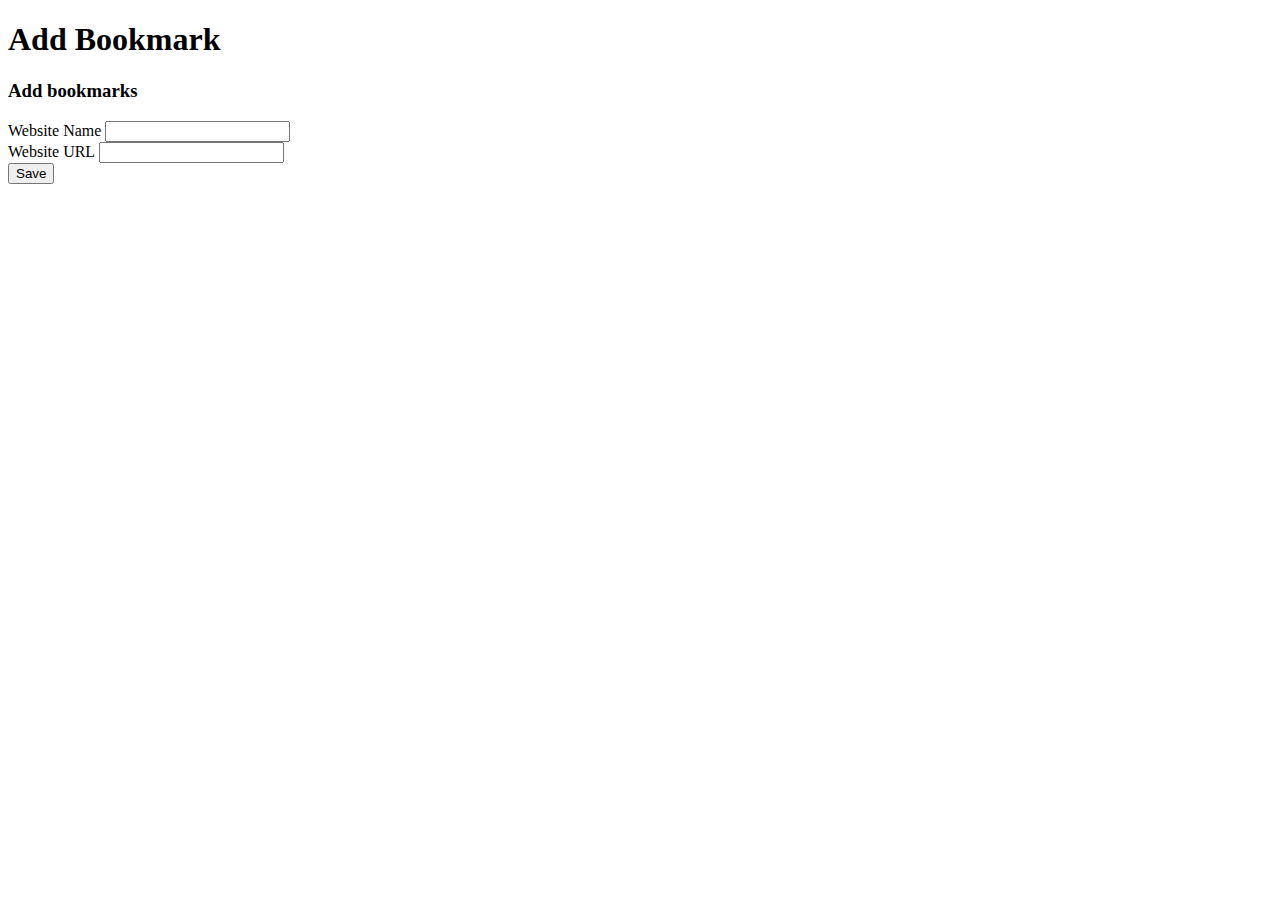
==== jsproject-1/index.html @ 64dd28e9 "Setup" ====
<!DOCTYPE html>
<html lang="en">
<head>
    <meta charset="UTF-8">
    <meta name="viewport" content="width=device-width, initial-scale=1.0">
    <link rel="stylesheet" href="index.css">
    <link rel="stylesheet" href="https://cdnjs.cloudflare.com/ajax/libs/font-awesome/6.6.0/css/all.min.css" integrity="sha512-Kc323vGBEqzTmouAECnVceyQqyqdsSiqLQISBL29aUW4U/M7pSPA/gEUZQqv1cwx4OnYxTxve5UMg5GT6L4JJg==" crossorigin="anonymous" referrerpolicy="no-referrer" />

    <title>Bookmark Web Application</title>
</head>
<body>
    <h1>Add Bookmark</h1>
    <!--Bookmarks-->
    <div class="container" id="bookmarks-container">

    </div>
    <!--Module-->
    <div class="container" id="module-container">
        <div class="module">
            <i class="fas fa-times close modal" id="close-module"></i>

            <div class="module-header">
                <h3>Add bookmarks</h3>
            </div>
            <div class="module-content">
                <form id="bookform">
                    <!--Website name-->
                    <div class="form-group">
                        <label for="website-name" class="form-label">Website Name</label>
                        <input type="text" class="form-input" id="website-name">
                    </div>
                    <!--Website URL-->
                    <div class="form-group"></div>
                        <label for="website-url" class="form-label">Website URL</label>
                        <input type="text" class="form-input" id="website-url">
                    </div>
                    <button type="submit">Save</button>
                </form>
            </div>
        </div>
    </div>
    <!--Script-->
    <script src="index.js"></script>
</body>
</html>
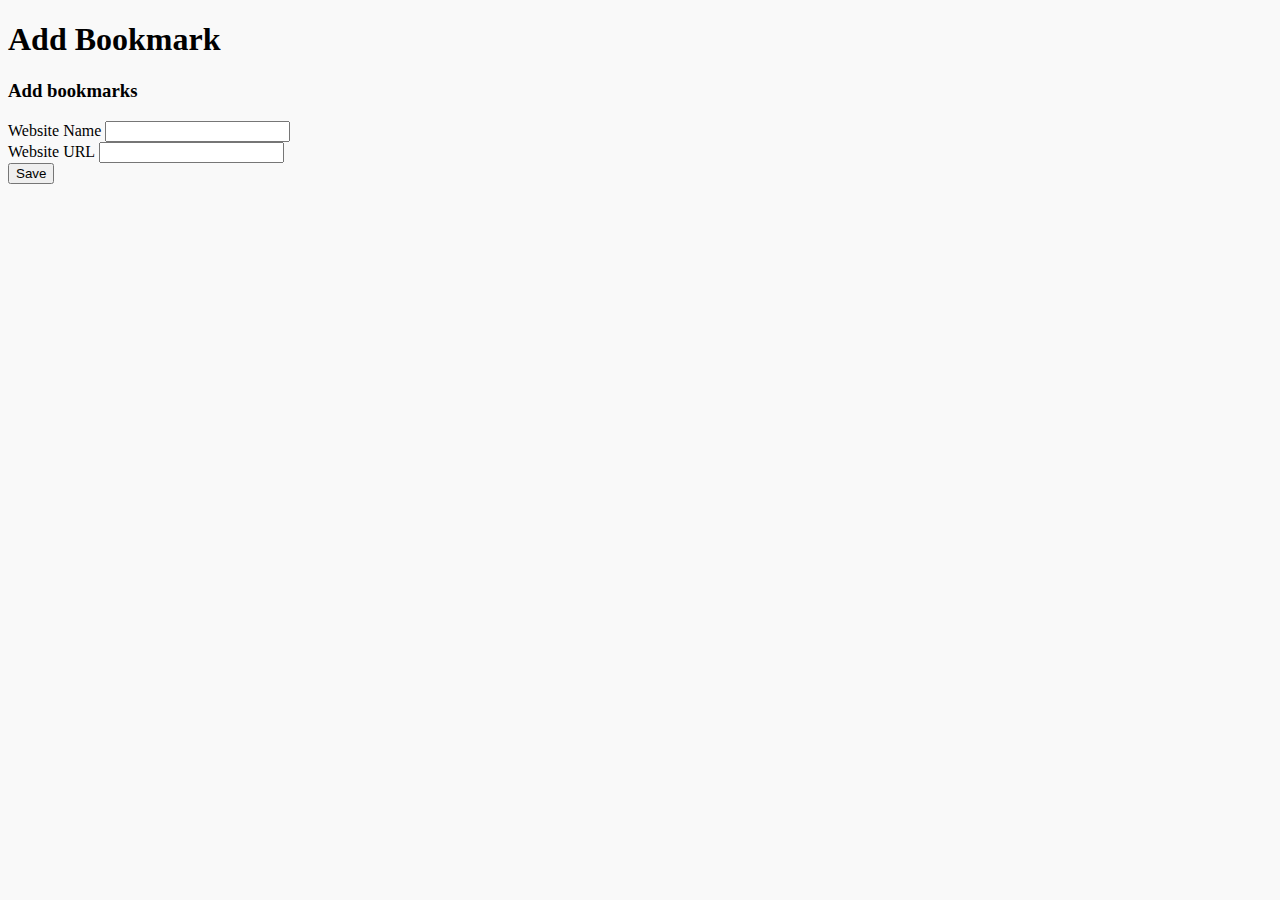
==== commit b4c65a9a: "Style Start" ====
--- a/jsproject-1/index.html
+++ b/jsproject-1/index.html
@@ -1,13 +1,17 @@
 <!DOCTYPE html>
 <html lang="en">
+
 <head>
     <meta charset="UTF-8">
     <meta name="viewport" content="width=device-width, initial-scale=1.0">
     <link rel="stylesheet" href="index.css">
-    <link rel="stylesheet" href="https://cdnjs.cloudflare.com/ajax/libs/font-awesome/6.6.0/css/all.min.css" integrity="sha512-Kc323vGBEqzTmouAECnVceyQqyqdsSiqLQISBL29aUW4U/M7pSPA/gEUZQqv1cwx4OnYxTxve5UMg5GT6L4JJg==" crossorigin="anonymous" referrerpolicy="no-referrer" />
+    <link rel="stylesheet" href="https://cdnjs.cloudflare.com/ajax/libs/font-awesome/6.6.0/css/all.min.css"
+        integrity="sha512-Kc323vGBEqzTmouAECnVceyQqyqdsSiqLQISBL29aUW4U/M7pSPA/gEUZQqv1cwx4OnYxTxve5UMg5GT6L4JJg=="
+        crossorigin="anonymous" referrerpolicy="no-referrer" />
 
     <title>Bookmark Web Application</title>
 </head>
+
 <body>
     <h1>Add Bookmark</h1>
     <!--Bookmarks-->
@@ -31,15 +35,16 @@
                     </div>
                     <!--Website URL-->
                     <div class="form-group"></div>
-                        <label for="website-url" class="form-label">Website URL</label>
-                        <input type="text" class="form-input" id="website-url">
-                    </div>
-                    <button type="submit">Save</button>
-                </form>
+                    <label for="website-url" class="form-label">Website URL</label>
+                    <input type="text" class="form-input" id="website-url">
             </div>
+            <button type="submit">Save</button>
+            </form>
         </div>
+    </div>
     </div>
     <!--Script-->
     <script src="index.js"></script>
 </body>
+
 </html>--- a/jsproject-1/index.css
+++ b/jsproject-1/index.css
@@ -0,0 +1,15 @@
+@import url('https://fonts.googleapis.com/css2?family=Noto+Sans+Anatolian+Hieroglyphs&display=swap');
+
+:root {
+    --primary-color: #f9f9f9;
+    --border-radius: 5px;
+}
+
+html {
+    box-sizing: border-box;
+}
+
+body {
+    background-color: var(--primary-color);
+    font-family: 'Times New Roman', 'Times New Roman', Times, serif;
+}